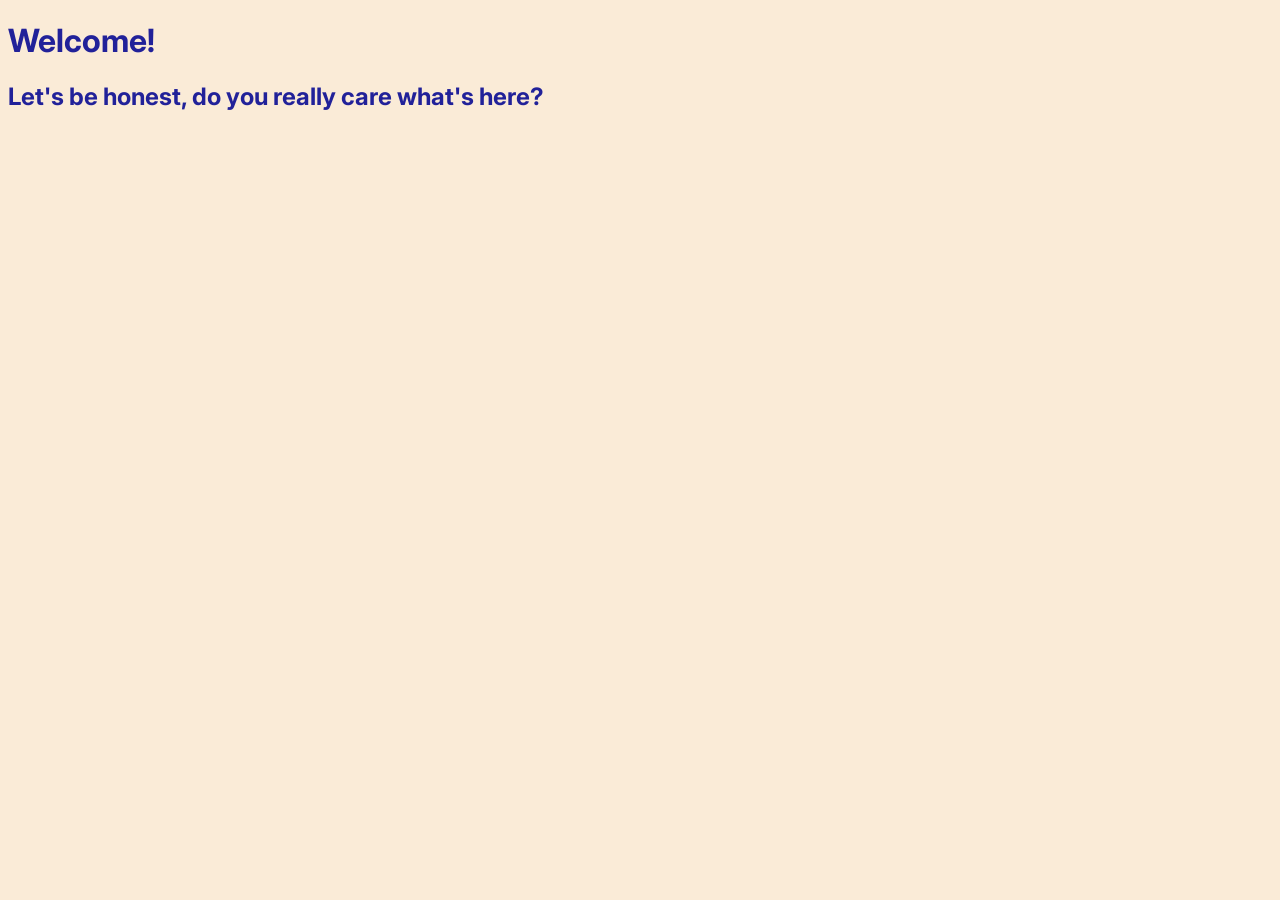
==== index.html @ 2a7ca20f "font" ====
<!DOCTYPE html>
<html lang="en">
    <head>
        <meta charset="UTF-8"/>
        <meta name="viewport" content="width=device-width, initial-scale=1.0"/>
        <title>Oyster Dot Com</title>
        <link rel="stylesheet" href="./indexStyle.css"/>
        <link
  href="https://fonts.googleapis.com/css2?family=Inter:wght@400;500;600;700&display=swap"
  rel="stylesheet"/>
    </head>
    <body>
        <h1> Welcome! </h1>
        <h2>Let's be honest, do you really care what's here?</h2>
    </body>
</html>
---- indexStyle.css ----
body {
    background-color:antiquewhite;
}
h1 {
    color:rgb(33, 33, 153);
    font-family:'Inter', sans-serif;
}
h2 {
    color:rgb(33, 33, 153);
    font-family:'Inter', sans-serif;
}
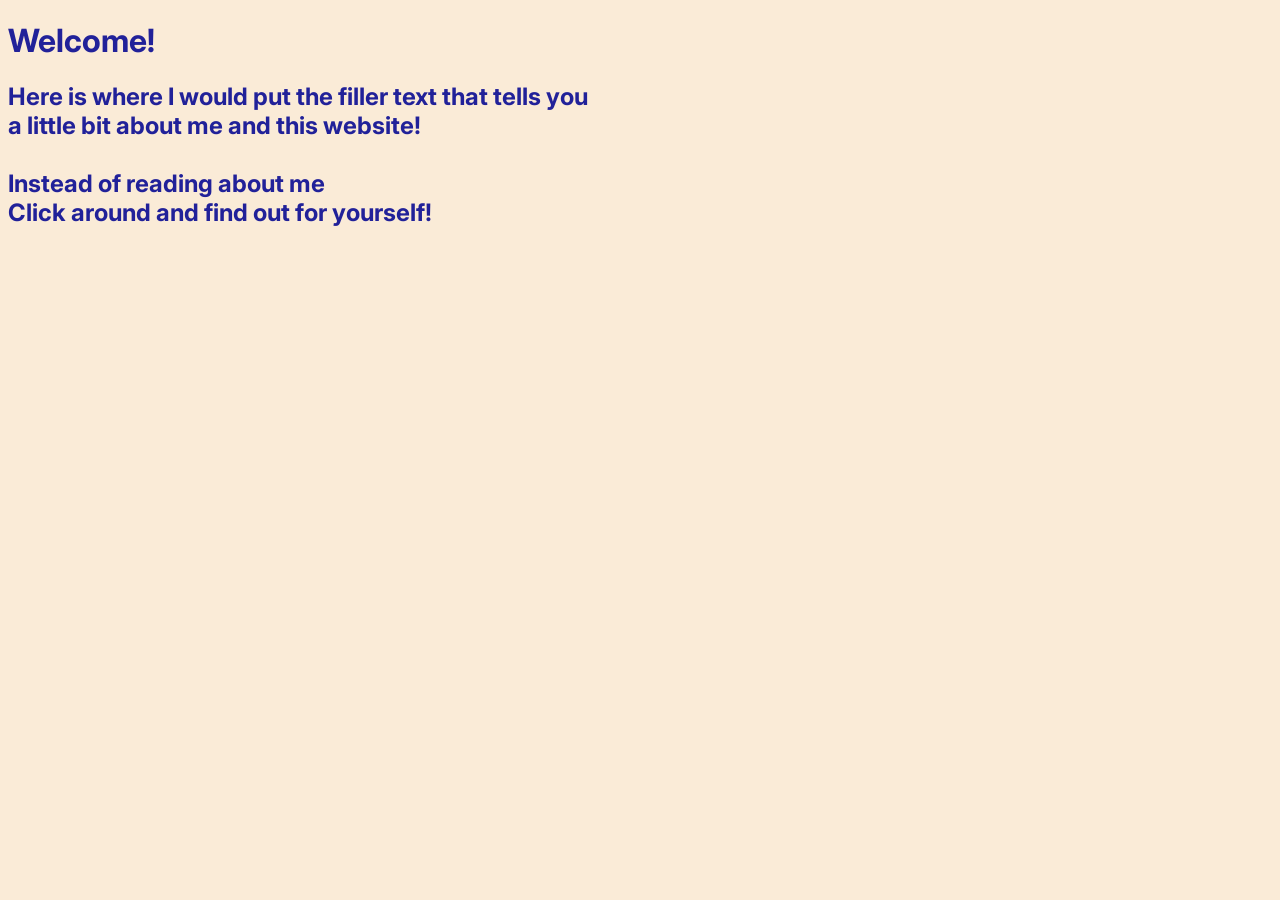
==== commit dc96b147: "change" ====
--- a/index.html
+++ b/index.html
@@ -11,6 +11,9 @@
     </head>
     <body>
         <h1> Welcome! </h1>
-        <h2>Let's be honest, do you really care what's here?</h2>
+        <h2>Here is where I would put the filler text that tells you <br>
+        a little bit about me and this website! <br>
+    <br> Instead of reading about me<br>
+        Click around and find out for yourself!</h2>
     </body>
 </html>
--- a/indexStyle.css
+++ b/indexStyle.css
@@ -2,10 +2,12 @@
     background-color:antiquewhite;
 }
 h1 {
+    justify-content: center;
     color:rgb(33, 33, 153);
     font-family:'Inter', sans-serif;
 }
 h2 {
+    justify-content: center;
     color:rgb(33, 33, 153);
     font-family:'Inter', sans-serif;
 }
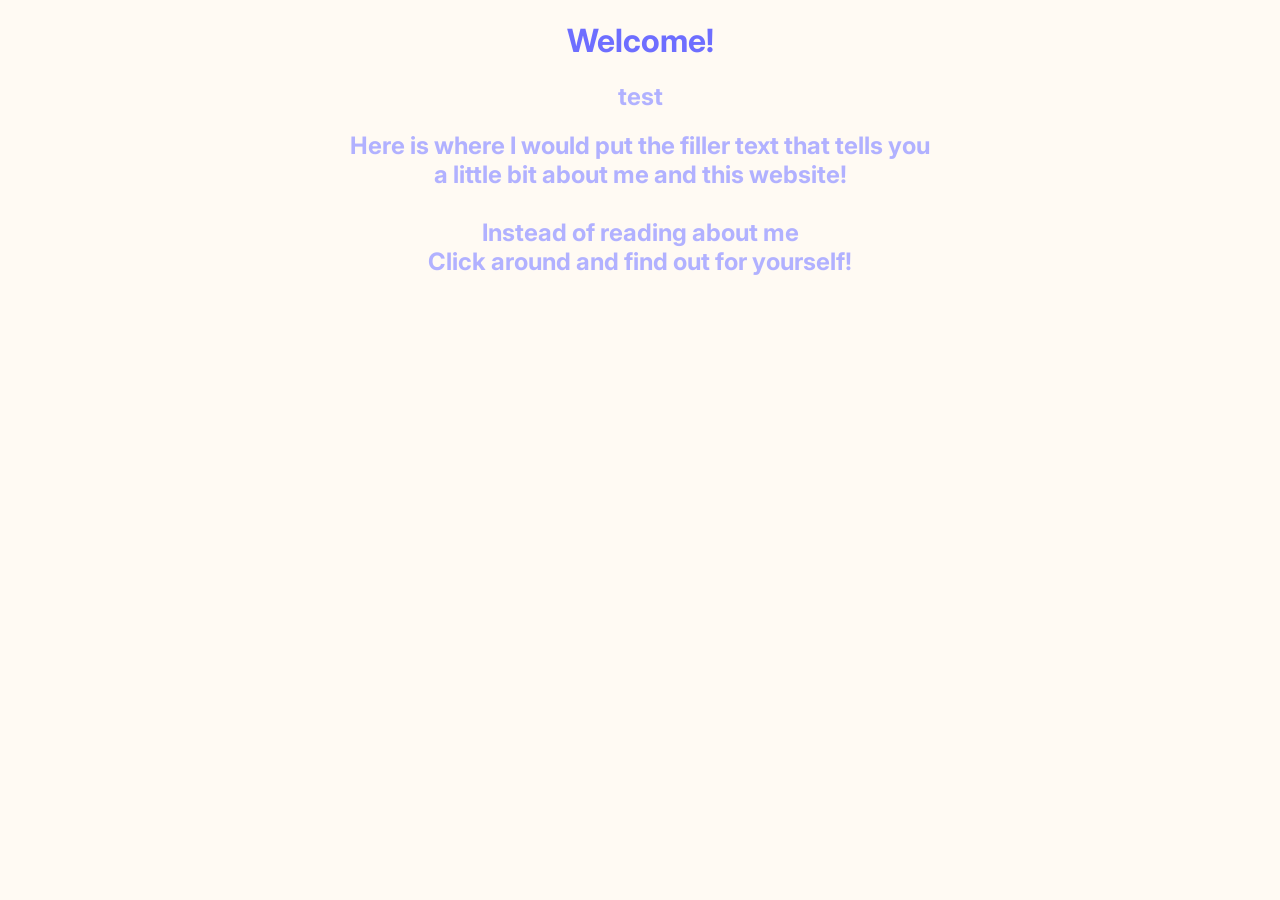
==== commit 6adee797: "Update index.html" ====
--- a/index.html
+++ b/index.html
@@ -11,9 +11,10 @@
     </head>
     <body>
         <h1> Welcome! </h1>
+        <h2> test</h2>
         <h2>Here is where I would put the filler text that tells you <br>
         a little bit about me and this website! <br>
-    <br> Instead of reading about me<br>
+        <br> Instead of reading about me<br>
         Click around and find out for yourself!</h2>
     </body>
 </html>
--- a/indexStyle.css
+++ b/indexStyle.css
@@ -1,13 +1,14 @@
 body {
-    background-color:antiquewhite;
+    background-color:rgb(255, 250, 243);
 }
 h1 {
-    justify-content: center;
-    color:rgb(33, 33, 153);
+    text-align: center;
+    color:rgb(110, 110, 255);
     font-family:'Inter', sans-serif;
 }
+
 h2 {
-    justify-content: center;
-    color:rgb(33, 33, 153);
+    text-align:center;
+    color:rgb(177, 177, 255);
     font-family:'Inter', sans-serif;
 }
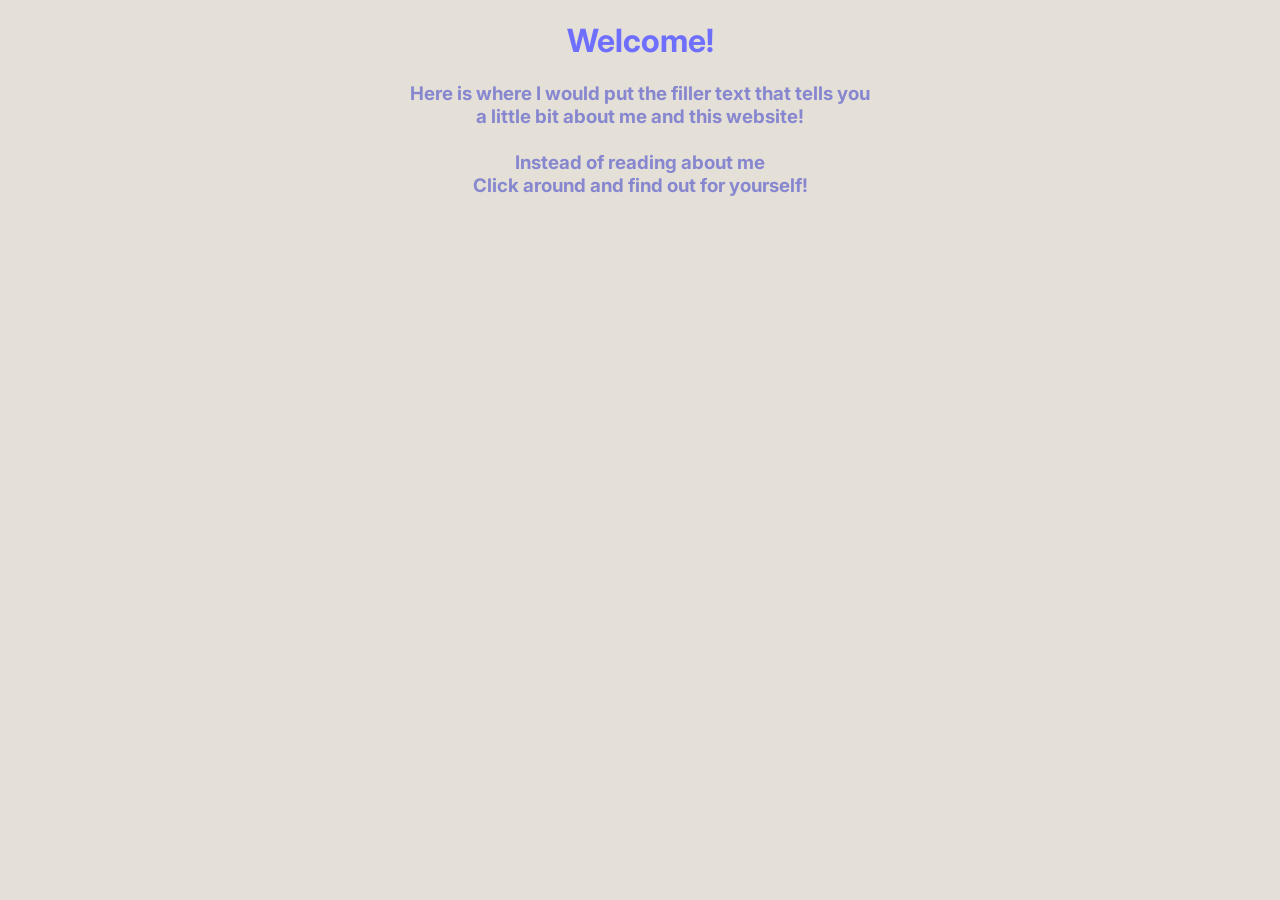
==== commit 58f68539: "help" ====
--- a/index.html
+++ b/index.html
@@ -11,10 +11,9 @@
     </head>
     <body>
         <h1> Welcome! </h1>
-        <h2> test</h2>
-        <h2>Here is where I would put the filler text that tells you <br>
+        <h3>Here is where I would put the filler text that tells you <br>
         a little bit about me and this website! <br>
         <br> Instead of reading about me<br>
-        Click around and find out for yourself!</h2>
+        Click around and find out for yourself!</h3>
     </body>
 </html>
--- a/indexStyle.css
+++ b/indexStyle.css
@@ -1,14 +1,15 @@
 body {
-    background-color:rgb(255, 250, 243);
+    background-color:rgb(228, 223, 215);
 }
 h1 {
     text-align: center;
+    font-size: 2em;
     color:rgb(110, 110, 255);
     font-family:'Inter', sans-serif;
 }
 
-h2 {
+h3 {
     text-align:center;
-    color:rgb(177, 177, 255);
+    color:rgb(135, 135, 208);
     font-family:'Inter', sans-serif;
 }
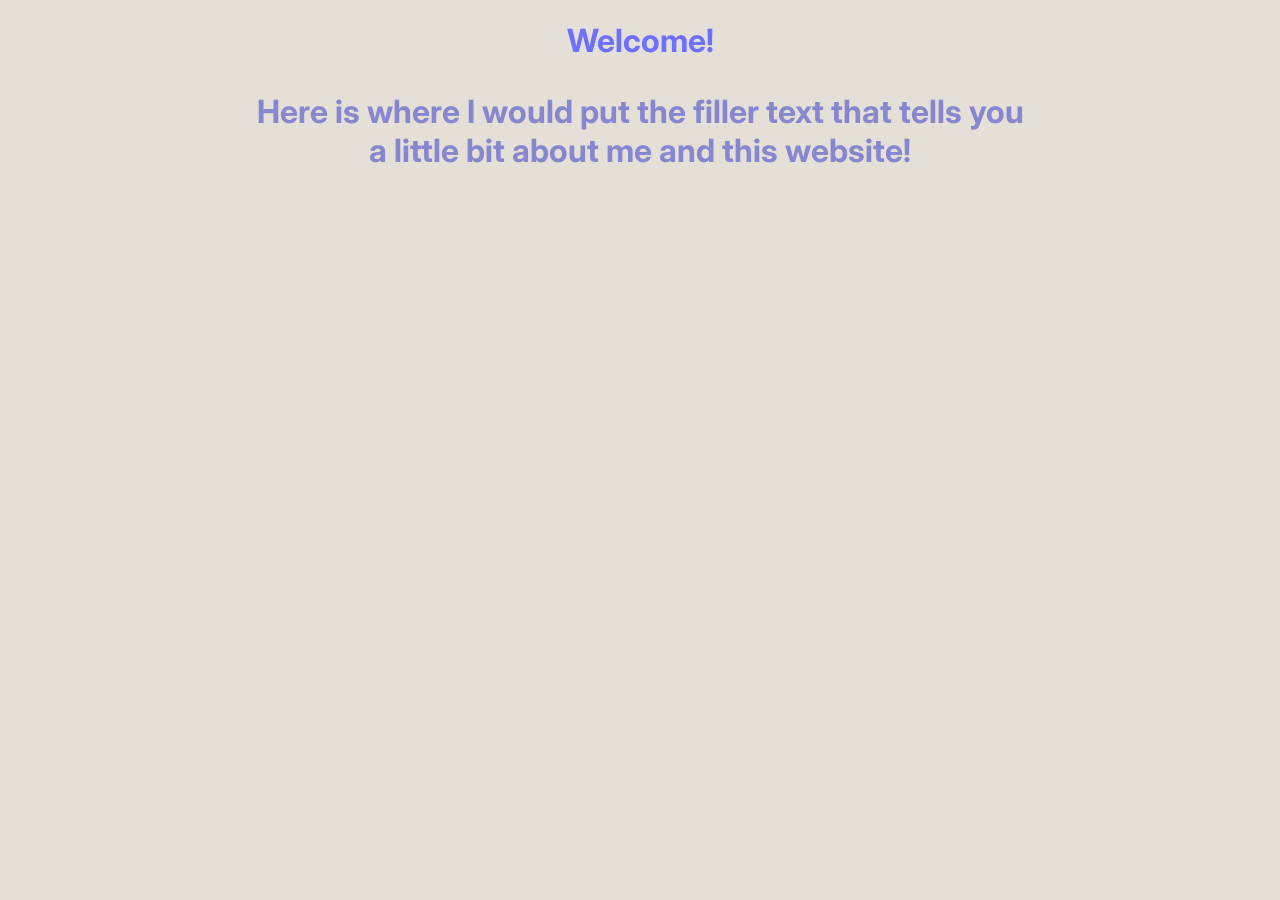
==== commit 151c1282: "a" ====
--- a/index.html
+++ b/index.html
@@ -13,7 +13,10 @@
         <h1> Welcome! </h1>
         <h3>Here is where I would put the filler text that tells you <br>
         a little bit about me and this website! <br>
-        <br> Instead of reading about me<br>
-        Click around and find out for yourself!</h3>
+        </h3>
+
+        <br>
+        <br>
+        
     </body>
 </html>
--- a/indexStyle.css
+++ b/indexStyle.css
@@ -10,6 +10,12 @@
 
 h3 {
     text-align:center;
+    font-size: 2em;
     color:rgb(135, 135, 208);
     font-family:'Inter', sans-serif;
+}
+h2 {
+    text-align:left;
+    color:rgb(110, 110, 255);
+    
 }
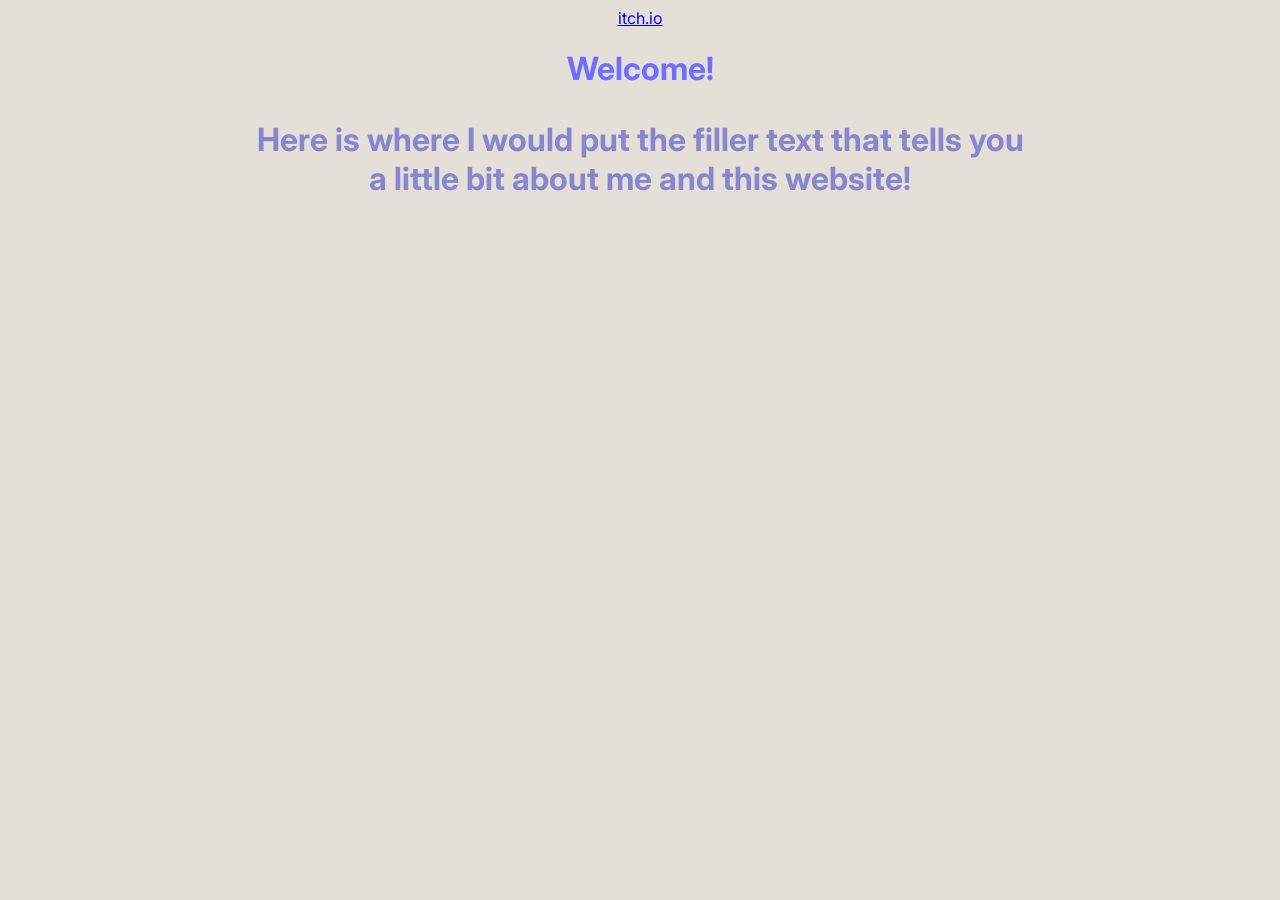
==== commit b8c11c99: "a" ====
--- a/index.html
+++ b/index.html
@@ -10,13 +10,17 @@
   rel="stylesheet"/>
     </head>
     <body>
+        <div class="links">
+            <a href="https://lilyoyster.itch.io/">itch.io</a>
+        </div>
         <h1> Welcome! </h1>
         <h3>Here is where I would put the filler text that tells you <br>
         a little bit about me and this website! <br>
+        
         </h3>
 
         <br>
         <br>
-        
+
     </body>
 </html>
--- a/indexStyle.css
+++ b/indexStyle.css
@@ -17,5 +17,11 @@
 h2 {
     text-align:left;
     color:rgb(110, 110, 255);
-    
+
+}
+.links {
+    text-align: center;
+    font-size: 1em;
+    color:rgb(110, 110, 255);
+    font-family:'Inter', sans-serif;
 }
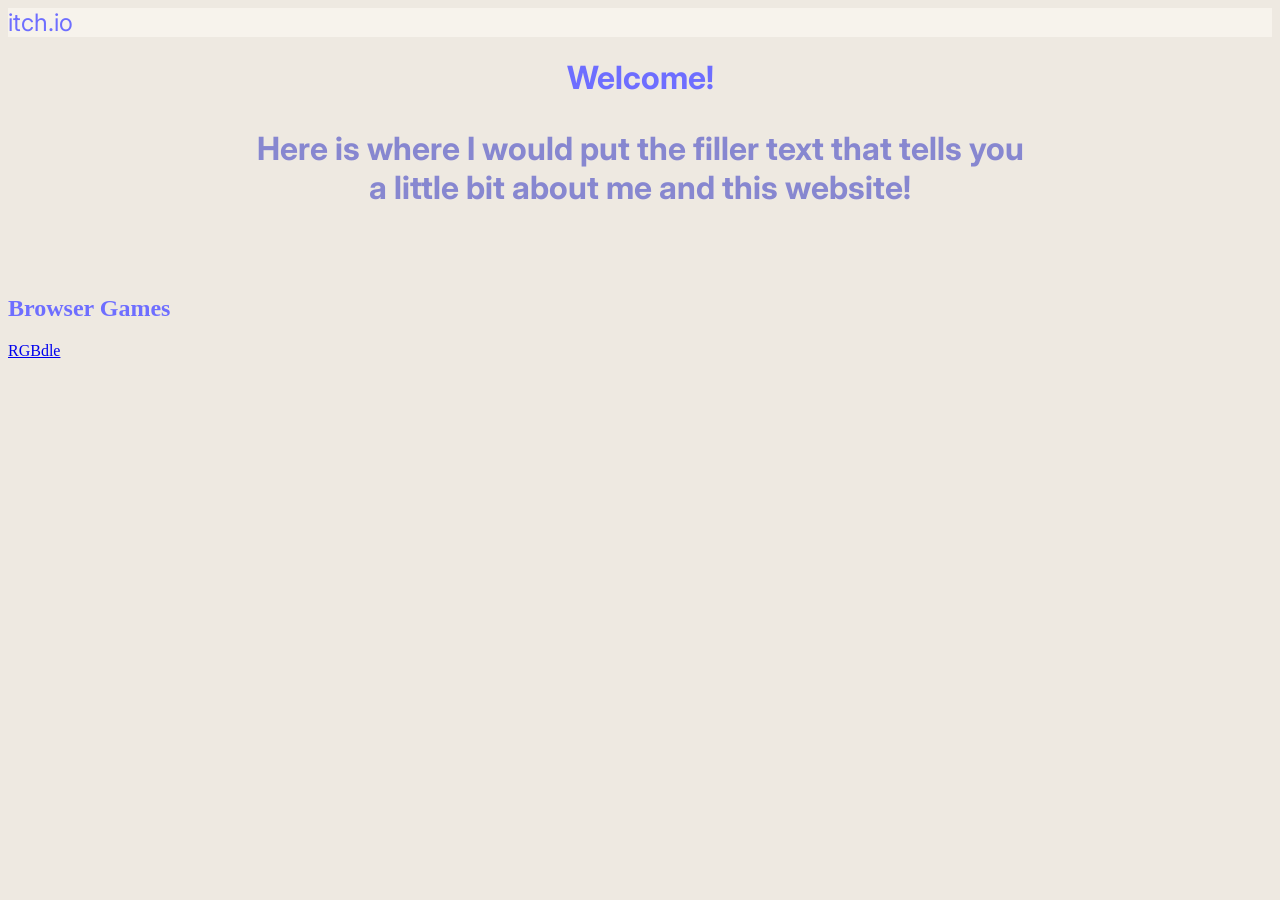
==== commit 47654263: "a" ====
--- a/index.html
+++ b/index.html
@@ -21,6 +21,9 @@
 
         <br>
         <br>
-
+        <div class="PageSubject">
+        <h2> Browser Games</h2>
+        <a href="RGBdle.html">RGBdle</a>
+        </div>
     </body>
 </html>
--- a/indexStyle.css
+++ b/indexStyle.css
@@ -1,5 +1,5 @@
 body {
-    background-color:rgb(228, 223, 215);
+    background-color:rgb(238, 233, 225);
 }
 h1 {
     text-align: center;
@@ -20,8 +20,21 @@
 
 }
 .links {
-    text-align: center;
-    font-size: 1em;
+    text-align: left;
+    background-color:rgb(247, 243, 236);
+    font-size: 1.5em;
     color:rgb(110, 110, 255);
     font-family:'Inter', sans-serif;
+    
+}
+.links a {
+    text-decoration:none;
+    color:rgb(110, 110, 255);
+}
+.links:visited {
+    color:rgb(110, 110, 255);
+}
+.links:hover {
+    color:rgb(86, 86, 197);
+    background-color:rgb(209, 205, 197);
 }
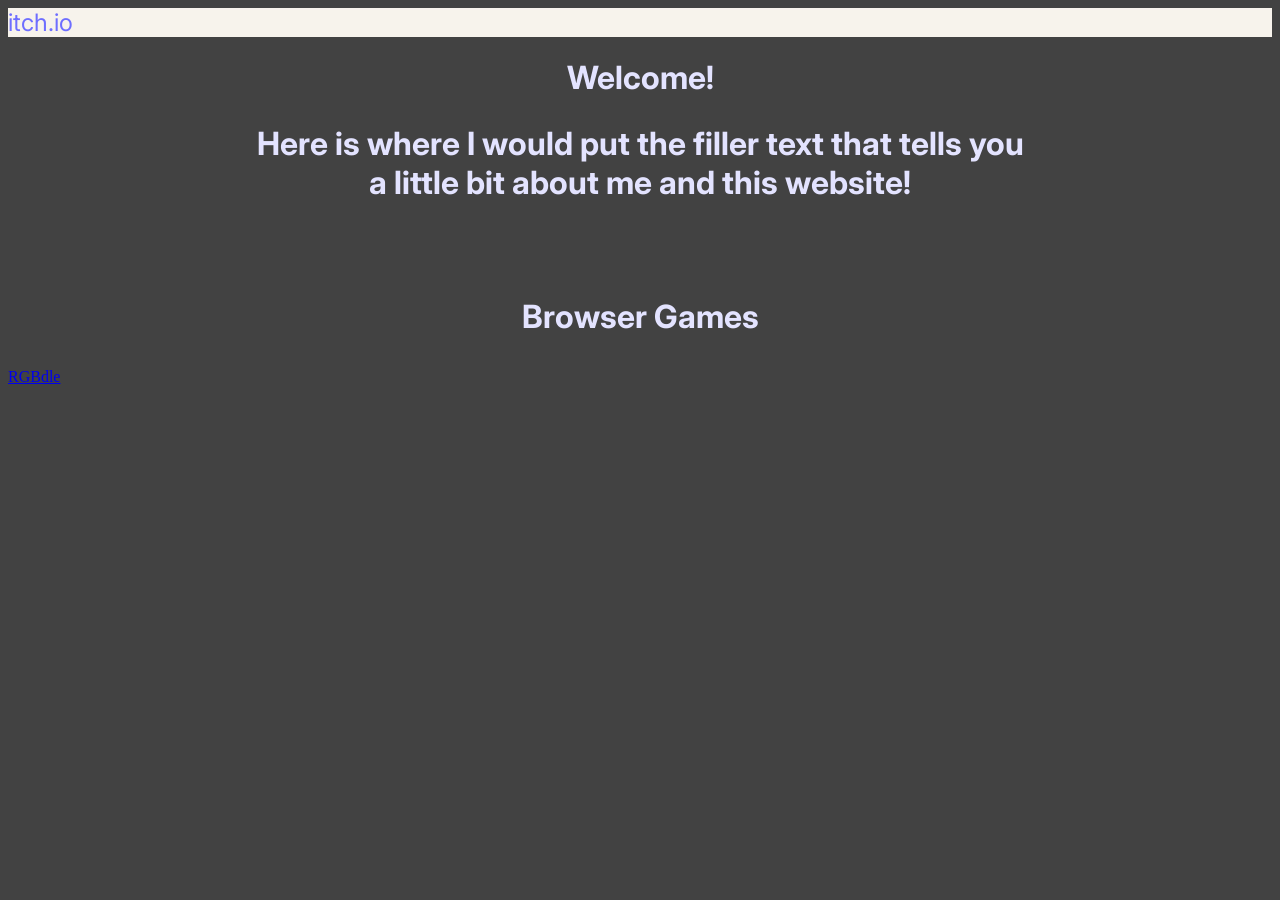
==== commit fb354842: "a" ====
--- a/index.html
+++ b/index.html
@@ -14,15 +14,14 @@
             <a href="https://lilyoyster.itch.io/">itch.io</a>
         </div>
         <h1> Welcome! </h1>
-        <h3>Here is where I would put the filler text that tells you <br>
-        a little bit about me and this website! <br>
-        
-        </h3>
+        <h2>Here is where I would put the filler text that tells you <br>
+        a little bit about me and this website! <br>   
+        </h2>
 
         <br>
         <br>
         <div class="PageSubject">
-        <h2> Browser Games</h2>
+        <h3> Browser Games</h3>
         <a href="RGBdle.html">RGBdle</a>
         </div>
     </body>
--- a/indexStyle.css
+++ b/indexStyle.css
@@ -1,22 +1,24 @@
 body {
-    background-color:rgb(238, 233, 225);
+    background-color:rgb(66, 66, 66);
 }
 h1 {
     text-align: center;
     font-size: 2em;
-    color:rgb(110, 110, 255);
+    color:rgb(227, 227, 255);
     font-family:'Inter', sans-serif;
 }
 
 h3 {
     text-align:center;
     font-size: 2em;
-    color:rgb(135, 135, 208);
+    color:rgb(227, 227, 255);
     font-family:'Inter', sans-serif;
 }
 h2 {
-    text-align:left;
-    color:rgb(110, 110, 255);
+    text-align:center;
+    font-size: 2em;
+    color:rgb(227, 227, 255);
+    font-family:'Inter', sans-serif;
 
 }
 .links {
@@ -37,4 +39,8 @@
 .links:hover {
     color:rgb(86, 86, 197);
     background-color:rgb(209, 205, 197);
+}
+
+.PageSubject {
+    text-align:left;
 }
